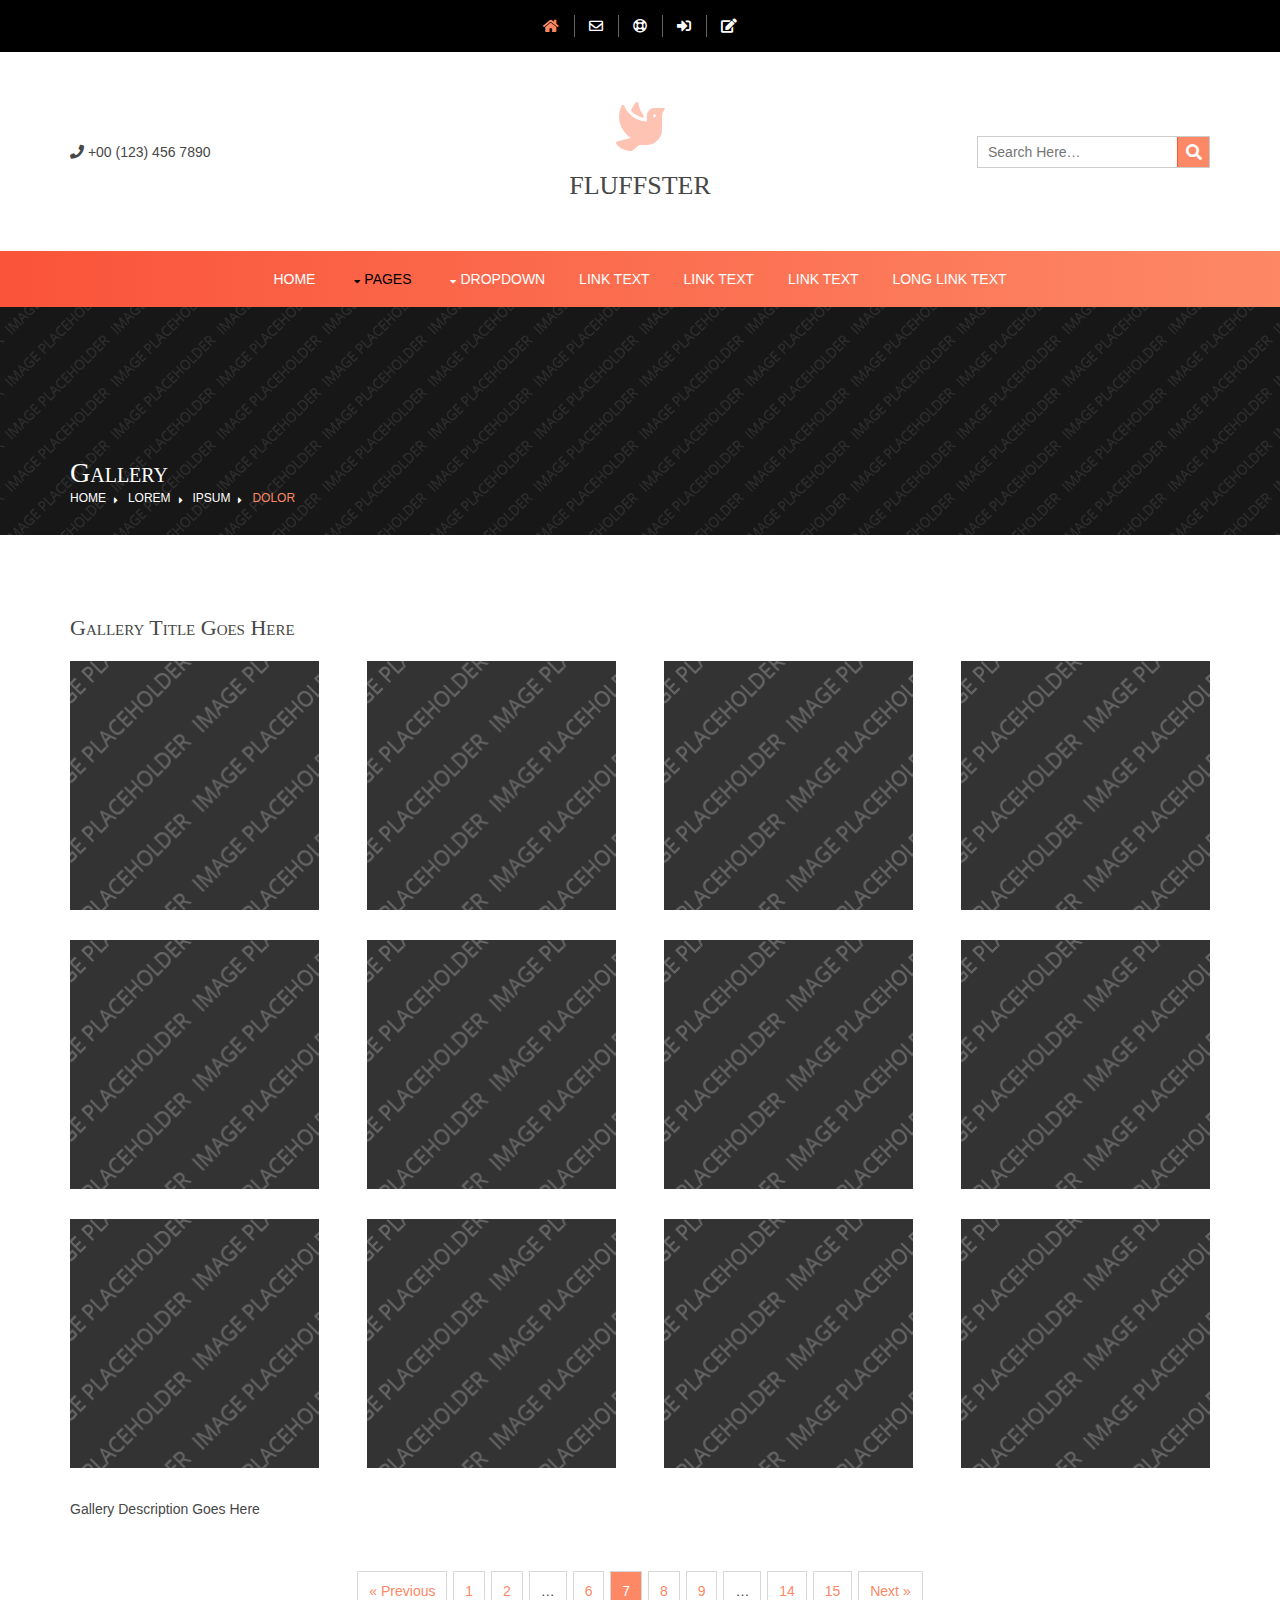
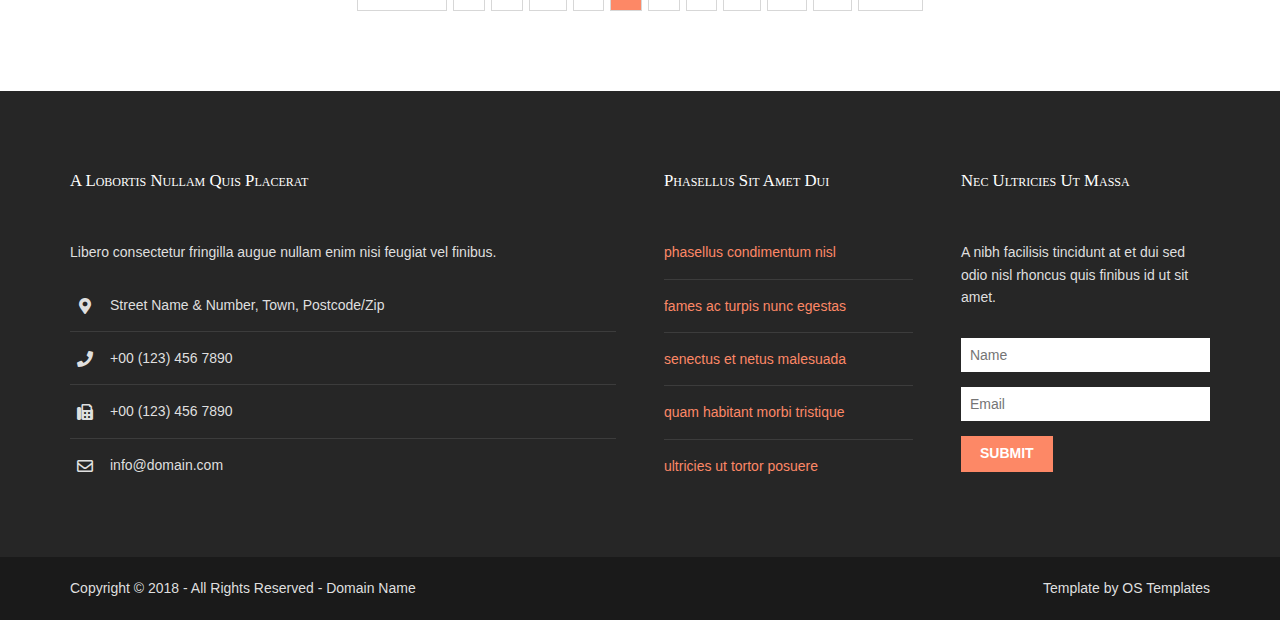
==== pages/gallery.html @ 119e73e4 "new template" ====
<!DOCTYPE html>
<!--
Template Name: Fluffster
Author: <a href="https://www.os-templates.com/">OS Templates</a>
Author URI: https://www.os-templates.com/
Copyright: OS-Templates.com
Licence: Free to use under our free template licence terms
Licence URI: https://www.os-templates.com/template-terms
-->
<html lang="">
<!-- To declare your language - read more here: https://www.w3.org/International/questions/qa-html-language-declarations -->
<head>
<title>Fluffster | Pages | Gallery</title>
<meta charset="utf-8">
<meta name="viewport" content="width=device-width, initial-scale=1.0, maximum-scale=1.0, user-scalable=no">
<link href="../layout/styles/layout.css" rel="stylesheet" type="text/css" media="all">
</head>
<body id="top">
<!-- ################################################################################################ -->
<!-- ################################################################################################ -->
<!-- ################################################################################################ -->
<div class="wrapper row0">
  <div id="topbar" class="hoc clear"> 
    <!-- ################################################################################################ -->
    <ul class="nospace">
      <li><a href="../index.html" title="Home"><i class="fas fa-home"></i></a></li>
      <li><a href="#" title="Send a Mail"><i class="far fa-envelope"></i></a></li>
      <li><a href="#" title="Help Centre"><i class="far fa-life-ring"></i></a></li>
      <li><a href="#" title="Login"><i class="fas fa-sign-in-alt"></i></a></li>
      <li><a href="#" title="Sign Up"><i class="fas fa-edit"></i></a></li>
    </ul>
    <!-- ################################################################################################ -->
  </div>
</div>
<!-- ################################################################################################ -->
<!-- ################################################################################################ -->
<!-- ################################################################################################ -->
<div class="wrapper row1">
  <header id="header" class="hoc clear"> 
    <!-- ################################################################################################ -->
    <section>
      <div><i class="fas fa-phone"></i> +00 (123) 456 7890</div>
      <div>
        <h1 id="logo"><i class="fas fa-dove"></i> <a href="../index.html">Fluffster</a></h1>
      </div>
      <div>
        <form class="clear" method="post" action="#">
          <fieldset>
            <legend>Search:</legend>
            <input type="search" value="" placeholder="Search Here&hellip;">
            <button class="fas fa-search" type="submit" title="Search"><em>Search</em></button>
          </fieldset>
        </form>
      </div>
    </section>
    <!-- ################################################################################################ -->
  </header>
</div>
<!-- ################################################################################################ -->
<!-- ################################################################################################ -->
<!-- ################################################################################################ -->
<div class="wrapper row2">
  <nav id="mainav" class="hoc clear"> 
    <!-- ################################################################################################ -->
    <ul class="clear">
      <li><a href="../index.html">Home</a></li>
      <li class="active"><a class="drop" href="#">Pages</a>
        <ul>
          <li class="active"><a href="gallery.html">Gallery</a></li>
          <li><a href="full-width.html">Full Width</a></li>
          <li><a href="sidebar-left.html">Sidebar Left</a></li>
          <li><a href="sidebar-right.html">Sidebar Right</a></li>
          <li><a href="basic-grid.html">Basic Grid</a></li>
          <li><a href="font-icons.html">Font Icons</a></li>
        </ul>
      </li>
      <li><a class="drop" href="#">Dropdown</a>
        <ul>
          <li><a href="#">Level 2</a></li>
          <li><a class="drop" href="#">Level 2 + Drop</a>
            <ul>
              <li><a href="#">Level 3</a></li>
              <li><a href="#">Level 3</a></li>
              <li><a href="#">Level 3</a></li>
            </ul>
          </li>
          <li><a href="#">Level 2</a></li>
        </ul>
      </li>
      <li><a href="#">Link Text</a></li>
      <li><a href="#">Link Text</a></li>
      <li><a href="#">Link Text</a></li>
      <li><a href="#">Long Link Text</a></li>
    </ul>
    <!-- ################################################################################################ -->
  </nav>
</div>
<!-- ################################################################################################ -->
<!-- ################################################################################################ -->
<!-- ################################################################################################ -->
<div class="wrapper bgded overlay" style="background-image:url('../images/demo/backgrounds/01.png');">
  <div id="breadcrumb" class="hoc clear"> 
    <!-- ################################################################################################ -->
    <h6 class="heading">Gallery</h6>
    <ul>
      <li><a href="#">Home</a></li>
      <li><a href="#">Lorem</a></li>
      <li><a href="#">Ipsum</a></li>
      <li><a href="#">Dolor</a></li>
    </ul>
    <!-- ################################################################################################ -->
  </div>
</div>
<!-- ################################################################################################ -->
<!-- ################################################################################################ -->
<!-- ################################################################################################ -->
<div class="wrapper row3">
  <main class="hoc container clear"> 
    <!-- main body -->
    <!-- ################################################################################################ -->
    <div class="content"> 
      <!-- ################################################################################################ -->
      <div id="gallery">
        <figure>
          <header class="heading">Gallery Title Goes Here</header>
          <ul class="nospace clear">
            <li class="one_quarter first"><a href="#"><img src="../images/demo/gallery/01.png" alt=""></a></li>
            <li class="one_quarter"><a href="#"><img src="../images/demo/gallery/01.png" alt=""></a></li>
            <li class="one_quarter"><a href="#"><img src="../images/demo/gallery/01.png" alt=""></a></li>
            <li class="one_quarter"><a href="#"><img src="../images/demo/gallery/01.png" alt=""></a></li>
            <li class="one_quarter first"><a href="#"><img src="../images/demo/gallery/01.png" alt=""></a></li>
            <li class="one_quarter"><a href="#"><img src="../images/demo/gallery/01.png" alt=""></a></li>
            <li class="one_quarter"><a href="#"><img src="../images/demo/gallery/01.png" alt=""></a></li>
            <li class="one_quarter"><a href="#"><img src="../images/demo/gallery/01.png" alt=""></a></li>
            <li class="one_quarter first"><a href="#"><img src="../images/demo/gallery/01.png" alt=""></a></li>
            <li class="one_quarter"><a href="#"><img src="../images/demo/gallery/01.png" alt=""></a></li>
            <li class="one_quarter"><a href="#"><img src="../images/demo/gallery/01.png" alt=""></a></li>
            <li class="one_quarter"><a href="#"><img src="../images/demo/gallery/01.png" alt=""></a></li>
          </ul>
          <figcaption>Gallery Description Goes Here</figcaption>
        </figure>
      </div>
      <!-- ################################################################################################ -->
      <!-- ################################################################################################ -->
      <nav class="pagination">
        <ul>
          <li><a href="#">&laquo; Previous</a></li>
          <li><a href="#">1</a></li>
          <li><a href="#">2</a></li>
          <li><strong>&hellip;</strong></li>
          <li><a href="#">6</a></li>
          <li class="current"><strong>7</strong></li>
          <li><a href="#">8</a></li>
          <li><a href="#">9</a></li>
          <li><strong>&hellip;</strong></li>
          <li><a href="#">14</a></li>
          <li><a href="#">15</a></li>
          <li><a href="#">Next &raquo;</a></li>
        </ul>
      </nav>
      <!-- ################################################################################################ -->
    </div>
    <!-- ################################################################################################ -->
    <!-- / main body -->
    <div class="clear"></div>
  </main>
</div>
<!-- ################################################################################################ -->
<!-- ################################################################################################ -->
<!-- ################################################################################################ -->
<div class="wrapper row4">
  <footer id="footer" class="hoc clear"> 
    <!-- ################################################################################################ -->
    <div class="one_half first">
      <h6 class="heading">A lobortis nullam quis placerat</h6>
      <p class="btmspace-30">Libero consectetur fringilla augue nullam enim nisi feugiat vel finibus.</p>
      <ul class="nospace linklist contact">
        <li><i class="fas fa-map-marker-alt"></i>
          <address>
          Street Name &amp; Number, Town, Postcode/Zip
          </address>
        </li>
        <li><i class="fas fa-phone"></i> +00 (123) 456 7890</li>
        <li><i class="fas fa-fax"></i> +00 (123) 456 7890</li>
        <li><i class="far fa-envelope"></i> info@domain.com</li>
      </ul>
    </div>
    <div class="one_quarter">
      <h6 class="heading">Phasellus sit amet dui</h6>
      <ul class="nospace linklist">
        <li><a href="#">phasellus condimentum nisl</a></li>
        <li><a href="#">fames ac turpis nunc egestas</a></li>
        <li><a href="#">senectus et netus malesuada</a></li>
        <li><a href="#">quam habitant morbi tristique</a></li>
        <li><a href="#">ultricies ut tortor posuere</a></li>
      </ul>
    </div>
    <div class="one_quarter">
      <h6 class="heading">Nec ultricies ut massa</h6>
      <p class="nospace btmspace-30">A nibh facilisis tincidunt at et dui sed odio nisl rhoncus quis finibus id ut sit amet.</p>
      <form method="post" action="#">
        <fieldset>
          <legend>Newsletter:</legend>
          <input class="btmspace-15" type="text" value="" placeholder="Name">
          <input class="btmspace-15" type="text" value="" placeholder="Email">
          <button type="submit" value="submit">Submit</button>
        </fieldset>
      </form>
    </div>
    <!-- ################################################################################################ -->
  </footer>
</div>
<!-- ################################################################################################ -->
<!-- ################################################################################################ -->
<!-- ################################################################################################ -->
<div class="wrapper row5">
  <div id="copyright" class="hoc clear"> 
    <!-- ################################################################################################ -->
    <p class="fl_left">Copyright &copy; 2018 - All Rights Reserved - <a href="#">Domain Name</a></p>
    <p class="fl_right">Template by <a target="_blank" href="https://www.os-templates.com/" title="Free Website Templates">OS Templates</a></p>
    <!-- ################################################################################################ -->
  </div>
</div>
<!-- ################################################################################################ -->
<!-- ################################################################################################ -->
<!-- ################################################################################################ -->
<a id="backtotop" href="#top"><i class="fas fa-chevron-up"></i></a>
<!-- JAVASCRIPTS -->
<script src="../layout/scripts/jquery.min.js"></script>
<script src="../layout/scripts/jquery.backtotop.js"></script>
<script src="../layout/scripts/jquery.mobilemenu.js"></script>
</body>
</html>
---- layout/styles/layout.css ----
@charset "utf-8";
/*
Template Name: Fluffster
Author: <a href="https://www.os-templates.com/">OS Templates</a>
Author URI: https://www.os-templates.com/
Copyright: OS-Templates.com
Licence: Free to use under our free template licence terms
Licence URI: https://www.os-templates.com/template-terms
File: Layout CSS
*/

@import url("fontawesome-free/css/fontawesome-all.min.css");
@import url("framework.css");

/* Rows
--------------------------------------------------------------------------------------------------------------- */
.row0, .row0 a{}
.row1, .row1 a{}
.row2, .row2 a{}
.row3, .row3 a{}
.row4, .row4 a{}
.row5, .row5 a{}


/* Top Bar
--------------------------------------------------------------------------------------------------------------- */
#topbar{padding:15px 0; text-transform:uppercase; text-align:center; font-weight:700;}

#topbar *{margin:0;}
#topbar ul li{display:inline-block; margin-right:10px; padding-right:15px; border-right:1px solid;}
#topbar ul li:last-child{margin-right:0; padding-right:0; border-right:none;}
#topbar i{line-height:normal;}


/* Header
--------------------------------------------------------------------------------------------------------------- */
#header{padding:50px 0;}

#header section{display:table; width:100%; height:100%;}
#header section > div{display:table-cell; width:33.33333333333333%; height:100%; vertical-align:middle;}
#header section > div *{margin:0;}
#header section > div:nth-child(1){}
#header section > div:nth-child(2){text-align:center;}
#header section > div:nth-child(3){}

#header #logo{font-size:26px; text-transform:uppercase;}
#header #logo i{display:block; margin-bottom:20px; font-size:3.5rem;}

#header section form{display:block; position:relative; float:right; max-width:250px;}
#header section input, #header section button{display:block; height:32px; border:solid;}
#header section input{width:100%; float:right; padding:5px 40px 5px 10px; border-width:1px;}
#header section button{position:absolute; top:1px; right:1px; width:32px; height:30px; border-width:0 0 0 1px; font-size:16px; cursor:pointer;}
#header section button em{display:none;}


/* Page Intro
--------------------------------------------------------------------------------------------------------------- */
#pageintro{background-size:100% 75%;/* This squashes the image - so only use a pattern of sorts */ text-align:center;}
#pageintro figure{padding-bottom:20px;}/* Required for the box-shadow on the image */
#pageintro figcaption{margin:0; padding:100px 0; font-size:4rem;}


/* Content Area
--------------------------------------------------------------------------------------------------------------- */
.container{padding:80px 0;}

/* Content */
.container .content{}

.sectiontitle{display:block; max-width:55%; margin:0 auto 80px; text-align:center;}
.sectiontitle *{margin:0;}

#services{margin-bottom:80px;}
#services > li{margin-bottom:50px;}
#services > li:nth-last-child(-n+3){margin-bottom:0;}/* Removes bottom margin from the last three items - margin is restored in the media queries when items stack */
#services > li:nth-child(3n+1){margin-left:0; clear:left;}/* Removes the need to add class="first" */
#services article *{margin:0; padding:0;}
#services article .heading, #services article p{margin-bottom:20px;}
#services article i{margin-right:15px; font-size:32px;}
#services article footer i{margin-right:0; font-size:inherit;}

/* Comments */
#comments ul{margin:0 0 40px 0; padding:0; list-style:none;}
#comments li{margin:0 0 10px 0; padding:15px;}
#comments .avatar{float:right; margin:0 0 10px 10px; padding:3px; border:1px solid;}
#comments address{font-weight:bold;}
#comments time{font-size:smaller;}
#comments .comcont{display:block; margin:0; padding:0;}
#comments .comcont p{margin:10px 5px 10px 0; padding:0;}

#comments form{display:block; width:100%;}
#comments input, #comments textarea{width:100%; padding:10px; border:1px solid;}
#comments textarea{overflow:auto;}
#comments div{margin-bottom:15px;}
#comments input[type="submit"], #comments input[type="reset"]{display:inline-block; width:auto; min-width:150px; margin:0; padding:8px 5px; cursor:pointer;}

/* Sidebar */
.container .sidebar{}

.sidebar .sdb_holder{margin-bottom:50px;}
.sidebar .sdb_holder:last-child{margin-bottom:0;}


/* Click to Action
--------------------------------------------------------------------------------------------------------------- */
.cta{padding:50px 0;}
.cta > :first-child{margin-top:10px;}
.cta > :last-child{margin-bottom:0;}/* Used when elements stack in smaller viewports */

.cta footer{text-align:center;}
.cta footer a{display:block;}


/* Intro Blocks
--------------------------------------------------------------------------------------------------------------- */
#introblocks{}
#introblocks > li:last-child{margin-bottom:0;}/* Used when elements stack in small viewports */
#introblocks article{display:block; text-align:center; padding:30px 20px;}
#introblocks article *{margin:0 0 25px 0;}
#introblocks article .btn{margin:10px 0 0 0;}
#introblocks article > :last-child{margin-bottom:0;}
#introblocks article i{display:inline-block; width:80px; height:80px; line-height:78px; border:1px solid; text-align:center; font-size:32px;}
#introblocks article footer i{width:auto; height:auto; line-height:inherit; border:none; font-size:inherit;}


/* Latest
--------------------------------------------------------------------------------------------------------------- */
#latest{margin-bottom:80px;}
#latest article{}
#latest article img{width:100%;}/* Force the image to have the full width of parent at all times */
#latest article .excerpt{padding:30px; border:solid; border-width:0 1px 1px 1px;}
#latest article .excerpt .meta li{display:inline-block; font-size:.8rem;}
#latest article .excerpt .meta li::after{margin-left:5px; content:"|";}
#latest article .excerpt .meta li:last-child::after{margin:0; content:"";}


/* Footer
--------------------------------------------------------------------------------------------------------------- */
#footer{padding:80px 0;}

#footer .heading{margin-bottom:50px; font-size:1.2rem;}

#footer .linklist li{display:block; margin-bottom:15px; padding:0 0 15px 0; border-bottom:1px solid;}
#footer .linklist li:last-child{margin:0; padding:0; border:none;}
#footer .linklist li::before, #footer .linklist li::after{display:table; content:"";}
#footer .linklist li, #footer .linklist li::after{clear:both;}

#footer .contact{}
#footer .contact.linklist li, #footer .contact.linklist li:last-child{position:relative; padding-left:40px;}
#footer .contact li *{margin:0; padding:0; line-height:1.6;}
#footer .contact li i{display:block; position:absolute; top:0; left:0; width:30px; font-size:16px; text-align:center;}

#footer input, #footer button{border:1px solid;}
#footer input{display:block; width:100%; padding:8px;}
#footer button{padding:8px 18px 10px; text-transform:uppercase; font-weight:700; cursor:pointer;}


/* Copyright
--------------------------------------------------------------------------------------------------------------- */
#copyright{padding:20px 0;}
#copyright *{margin:0; padding:0;}


/* Transition Fade
This gives a smooth transition to "ALL" elements used in the layout - other than the navigation form used in mobile devices
If you don't want it to fade all elements, you have to list the ones you want to be faded individually
Delete it completely to stop fading
--------------------------------------------------------------------------------------------------------------- */
*, *::before, *::after{transition:all .3s ease-in-out;}
#mainav form *{transition:none !important;}


/* ------------------------------------------------------------------------------------------------------------ */
/* ------------------------------------------------------------------------------------------------------------ */
/* ------------------------------------------------------------------------------------------------------------ */
/* ------------------------------------------------------------------------------------------------------------ */
/* ------------------------------------------------------------------------------------------------------------ */


/* Navigation
--------------------------------------------------------------------------------------------------------------- */
nav ul, nav ol{margin:0; padding:0; list-style:none;}

#mainav, #breadcrumb, .sidebar nav{line-height:normal;}
#mainav .drop::after, #mainav li li .drop::after, #breadcrumb li a::after, .sidebar nav a::after{position:absolute; font-family:"Font Awesome\ 5 Free"; font-weight:900; font-size:10px; line-height:10px;}

/* Top Navigation */
#mainav{}
#mainav ul{text-transform:uppercase; text-align:center;}
#mainav ul ul{z-index:9999; position:absolute; width:180px; text-transform:none; text-align:left;}
#mainav ul ul ul{left:180px; top:0;}
#mainav li{display:inline-block; position:relative; margin:0 30px 0 0; padding:0;}
#mainav li:last-child{margin-right:0;}
#mainav li li{width:100%; margin:0;}
#mainav li a{display:block; padding:20px 0;}
#mainav li li a{border:solid; border-width:0 0 1px 0;}
#mainav .drop{padding-left:15px;}
#mainav li li a, #mainav li li .drop{display:block; margin:0; padding:10px 15px;}
#mainav .drop::after, #mainav li li .drop::after{content:"\f0d7";}
#mainav .drop::after{top:25px; left:5px;}
#mainav li li .drop::after{top:15px; left:5px;}
#mainav ul ul{visibility:hidden; opacity:0;}
#mainav ul li:hover > ul{visibility:visible; opacity:1;}

#mainav form{display:none; margin:0; padding:0;}
#mainav form select, #mainav form select option{display:block; cursor:pointer; outline:none;}
#mainav form select{width:100%; padding:5px; border:none;}
#mainav form select option{margin:5px; padding:0; border:none;}

/* Breadcrumb */
#breadcrumb{padding:150px 0 30px;}
#breadcrumb ul{margin:0; padding:0; list-style:none; text-transform:uppercase;}
#breadcrumb li{display:inline-block; margin:0 6px 0 0; padding:0;}
#breadcrumb li a{display:block; position:relative; margin:0; padding:0 12px 0 0; font-size:12px;}
#breadcrumb li a::after{top:4px; right:0; content:"\f0da";}
#breadcrumb li:last-child a{margin:0; padding:0;}
#breadcrumb li:last-child a::after{display:none;}
#breadcrumb .heading{margin:0; font-size:2rem;}

/* Sidebar Navigation */
.sidebar nav{display:block; width:100%;}
.sidebar nav li{margin:0 0 3px 0; padding:0;}
.sidebar nav a{display:block; position:relative; margin:0; padding:5px 10px 5px 15px; text-decoration:none; border:solid; border-width:0 0 1px 0;}
.sidebar nav a::after{top:10px; left:5px; content:"\f0da";}
.sidebar nav ul ul a{padding-left:35px;}
.sidebar nav ul ul a::after{left:25px;}
.sidebar nav ul ul ul a{padding-left:55px;}
.sidebar nav ul ul ul a::after{left:45px;}

/* Pagination */
.pagination{display:block; width:100%; text-align:center; clear:both;}
.pagination li{display:inline-block; margin:0 2px 0 0;}
.pagination li:last-child{margin-right:0;}
.pagination a, .pagination strong{display:block; padding:8px 11px; border:1px solid; background-clip:padding-box; font-weight:normal;}

/* Back to Top */
#backtotop{z-index:999; display:inline-block; position:fixed; visibility:hidden; bottom:20px; right:20px; width:36px; height:36px; line-height:36px; font-size:16px; text-align:center; opacity:.2;}
#backtotop i{display:block; width:100%; height:100%; line-height:inherit;}
#backtotop.visible{visibility:visible; opacity:.5;}
#backtotop:hover{opacity:1;}


/* Tables
--------------------------------------------------------------------------------------------------------------- */
table, th, td{border:1px solid; border-collapse:collapse; vertical-align:top;}
table, th{table-layout:auto;}
table{width:100%; margin-bottom:15px;}
th, td{padding:5px 8px;}
td{border-width:0 1px;}


/* Gallery
--------------------------------------------------------------------------------------------------------------- */
#gallery{display:block; width:100%; margin-bottom:50px;}
#gallery figure figcaption{display:block; width:100%; clear:both;}
#gallery li{margin-bottom:30px;}


/* Font Awesome Social Icons
--------------------------------------------------------------------------------------------------------------- */
.faico{margin:0; padding:0; list-style:none;}
.faico li{display:inline-block; margin:8px 5px 0 0; padding:0; line-height:normal;}
.faico li:last-child{margin-right:0;}
.faico a{display:inline-block; width:36px; height:36px; line-height:36px; font-size:18px; text-align:center;}

.faico a{color:#FFFFFF; background-color:#012B50;}
.faico a:hover{}

.faicon-dribble:hover{background-color:#EA4C89;}
.faicon-facebook:hover{background-color:#3B5998;}
.faicon-google-plus:hover{background-color:#DB4A39;}
.faicon-linkedin:hover{background-color:#0E76A8;}
.faicon-twitter:hover{background-color:#00ACEE;}
.faicon-vk:hover{background-color:#4E658E;}


/* ------------------------------------------------------------------------------------------------------------ */
/* ------------------------------------------------------------------------------------------------------------ */
/* ------------------------------------------------------------------------------------------------------------ */
/* ------------------------------------------------------------------------------------------------------------ */
/* ------------------------------------------------------------------------------------------------------------ */


/* Colours
--------------------------------------------------------------------------------------------------------------- */
body{color:#DFDFDF; background-color:#1A1A1A;}
a{color:#FD8866;}
a:active, a:focus{background:transparent;}/* IE10 + 11 Bugfix - prevents grey background */
hr, .borderedbox{border-color:#D7D7D7;}
label span{color:#FF0000; background-color:inherit;}
input:focus, textarea:focus, *:required:focus{border-color:#FD8866;}

.overlay{color:#FFFFFF; background-color:inherit;}
.overlay::after{color:inherit; background-color:rgba(0,0,0,.55);}
.overlay.light{color:#474747;}
.overlay.light::after{background-color:rgba(255,255,255,.7);}

.btn, .btn.inverse:hover{color:#FFFFFF; background-color:#FD8866; border-color:#FD8866;}
.btn:hover, .btn.inverse{color:inherit; background-color:transparent; border-color:inherit;}

.imgover:hover::before{background:rgba(0,0,0,.55);}
.imgover, .imgover:hover::after{color:#FD8866;}


/* Rows */
.row0, .row0 a{color:#FFFFFF; background-color:#000000;}
.row1{color:#474747; background-color:#FFFFFF;}
.row2{color:#FFFFFF; background:linear-gradient(-90deg, #FD8866, #FA543A);}
.row3{color:#474747; background-color:#FFFFFF;}
.row4{color:#DFDFDF; background-color:#262626; border-color:#FA543A;}
.row5, .row5 a{color:#DFDFDF; background-color:#1A1A1A;}

.coloured{color:#FFFFFF; background:linear-gradient(90deg, #FD8866, #FA543A);}
.coloured .btn{background-color:#FD8866; border-color:#FD8866;}
.coloured .btn:hover{background-color:transparent; border-color:inherit;}


/* Top Bar */
#topbar ul li{border-color:rgba(255,255,255,.4);}
#topbar li:first-child a, #topbar a:hover{color:#FD8866;}


/* Header */
#header #logo a{color:inherit;}
#header #logo i{color:rgba(253,136,102,.5);}/* #FD8866 */
#header section input, #header section button{border-color:rgba(0,0,0,.2);}
#header section input:focus{border-color:#FD8866;}
#header section button{color:#FFFFFF; background-color:#FD8866; border-color:#FA543A;}


/* Page Intro */
#pageintro{color:#FFFFFF;}
#pageintro img{box-shadow:0px 15px 10px -10px rgba(0,0,0,.5);}


/* Content Area */
#services a{color:inherit;}
#services article:hover a{color:#FD8866;}


/* Intro Blocks */
#introblocks article{box-shadow:0px 0px 8px rgba(255,255,255,.2);}
#introblocks article:hover{background-color:rgba(0,0,0,1);}
#introblocks article i{color:#FD8866; border-color:rgba(255,255,255,.2);}
#introblocks article footer i{color:inherit;}
#introblocks article:hover > a i{color:#FFFFFF; background-color:#FD8866; border-color:#FD8866;}


/* Latest */
#latest article .excerpt{border-color:rgba(0,0,0,.2);}


/* Footer */
#footer .heading{color:#FFFFFF;}
#footer hr, #footer .borderedbox, #footer .linklist li{border-color:rgba(255,255,255,.1);}

#footer input, #footer button{border-color:transparent;}
#footer input{color:#474747; background-color:#FFFFFF;}
#footer input:focus{border-color:#FD8866;}
#footer button{color:#FFFFFF; background-color:#FD8866;}


/* Navigation */
#mainav li a{color:inherit;}
#mainav .active a, #mainav a:hover, #mainav li:hover > a{color:#000000; background-color:inherit;}
#mainav li li a, #mainav .active li a{color:#FFFFFF; background-color:rgba(250,84,58,.8);/* #FA543A */ border-color:rgba(250,84,58,1);/* #FA543A */}
#mainav li li:hover > a, #mainav .active .active > a{color:#000000; background-color:#FA543A;}
#mainav form select{color:#474747; background-color:#FFFFFF;}

#breadcrumb a{color:inherit; background-color:inherit;}
#breadcrumb li:last-child a{color:#FD8866;}

.container .sidebar nav a{color:inherit; border-color:#D7D7D7;}
.container .sidebar nav a:hover{color:#FD8866;}

.pagination a, .pagination strong{border-color:#D7D7D7;}
.pagination .current *{color:#FFFFFF; background-color:#FD8866;}

#backtotop{color:#FFFFFF; background-color:#FD8866;}


/* Tables + Comments */
table, th, td, #comments .avatar, #comments input, #comments textarea{border-color:#D7D7D7;}
#comments input:focus, #comments textarea:focus, #comments *:required:focus{border-color:#FD8866;}
th{color:#FFFFFF; background-color:#373737;}
tr, #comments li, #comments input[type="submit"], #comments input[type="reset"]{color:inherit; background-color:#FBFBFB;}
tr:nth-child(even), #comments li:nth-child(even){color:inherit; background-color:#F7F7F7;}
table a, #comments a{background-color:inherit;}


/* ------------------------------------------------------------------------------------------------------------ */
/* ------------------------------------------------------------------------------------------------------------ */
/* ------------------------------------------------------------------------------------------------------------ */
/* ------------------------------------------------------------------------------------------------------------ */
/* ------------------------------------------------------------------------------------------------------------ */


/* Media Queries
--------------------------------------------------------------------------------------------------------------- */
@-ms-viewport{width:device-width;}


/* Max Wrapper Width - Laptop, Desktop etc.
--------------------------------------------------------------------------------------------------------------- */
@media screen and (min-width:1140px){
	.hoc{max-width:1140px;}
}


/* Mobile Devices
--------------------------------------------------------------------------------------------------------------- */
@media screen and (max-width:978px){
	.hoc{max-width:90%;}

	#topbar{}

	#header{padding:30px 0;}
	#header #logo{margin-top:3px;}

	#mainav{padding:15px;}
	#mainav ul{display:none;}
	#mainav form{display:block;}

	#breadcrumb{}

	.container{}
	#comments input[type="reset"]{margin-top:10px;}
	.pagination li{display:inline-block; margin:0 5px 5px 0;}

	#footer{}

	#copyright{}
	#copyright p:first-of-type{margin-bottom:10px;}
}

@media screen and (max-width:750px){
	.imgl, .imgr{display:inline-block; float:none; margin:0 0 10px 0;}
	.fl_left, .fl_right{display:block; float:none;}
	.group .group > *:last-child, .clear .clear > *:last-child, .clear .group > *:last-child, .group .clear > *:last-child{margin-bottom:0;}/* Experimental - Needs more testing in different situations, stops double margin when stacking */
	.one_half, .one_third, .two_third, .one_quarter, .two_quarter, .three_quarter{display:block; float:none; width:auto; margin:0 0 30px 0; padding:0;}

	#header{text-align:center;}
	#header section > div form{width:100%; max-width:300px; float:none; margin:0 auto;}
	#header section > div form input{float:none;}
	#header #logo{margin:0 0 15px 0;}

	.sectiontitle{max-width:none;}

	#pageintro figcaption{padding:80px 0; font-size:3rem;}

	#services > li:nth-last-child(-n+3){margin-bottom:30px;}

	.cta > :first-child{margin-top:0;}
	.cta footer a{display:inline-block;}

	#footer{padding-bottom:50px;}/* Not required, just looks a little better */
}

@media screen and (max-width:450px){
	#pageintro figcaption{padding:50px 0; font-size:2rem;}
}


/* Other
--------------------------------------------------------------------------------------------------------------- */
@media screen and (max-width:650px){
	.scrollable{display:block; width:100%; margin:0 0 30px 0; padding:0 0 15px 0; overflow:auto; overflow-x:scroll;}
	.scrollable table{margin:0; padding:0; white-space:nowrap;}

	.inline li{display:block; margin-bottom:10px;}
	.pushright li{margin-right:0;}

	.font-x2{font-size:1.4rem;}
	.font-x3{font-size:1.6rem;}

	#header section, #header section > div{display:block; width:100%;}
	#header section > div{width:100%; margin-bottom:30px; text-align:center;}
	#header section > div:nth-child(3){margin-bottom:0;}
}
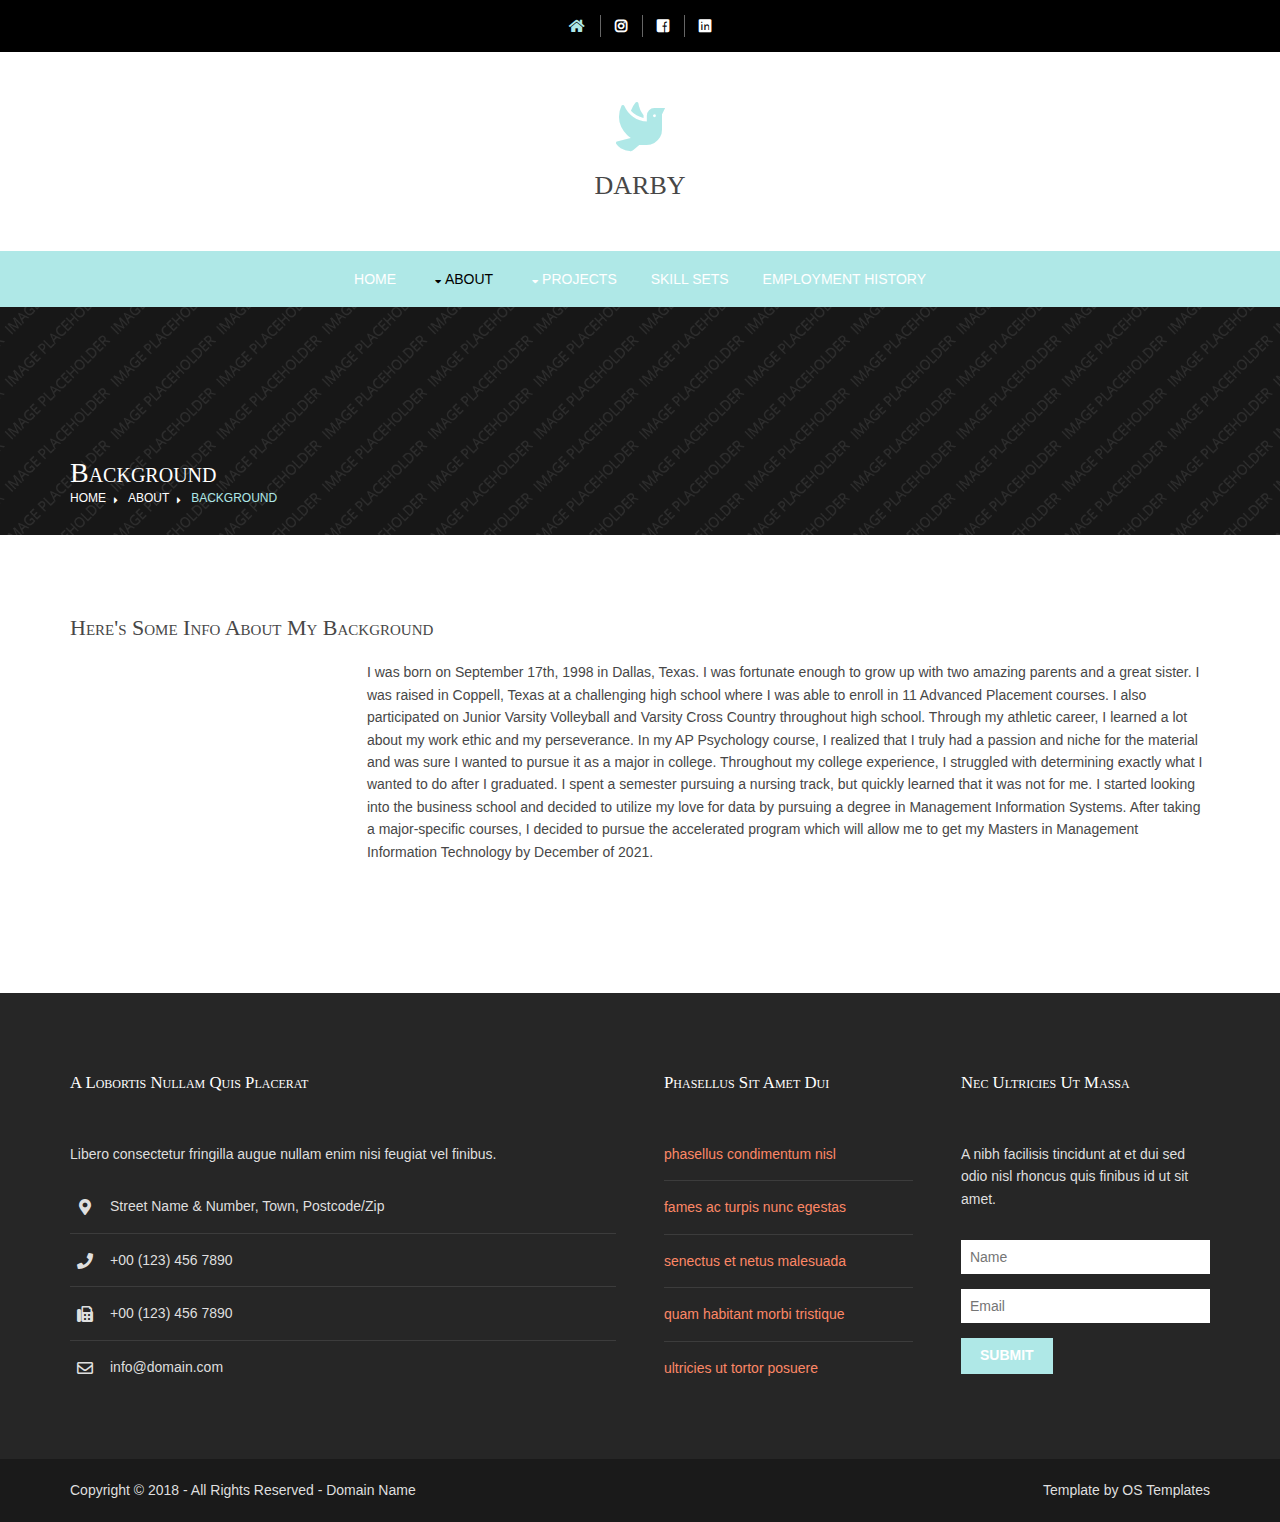
==== commit 11780c6e: "Update" ====
--- a/pages/gallery.html
+++ b/pages/gallery.html
@@ -1,4 +1,4 @@
-<!DOCTYPE html>
+﻿<!DOCTYPE html>
 <!--
 Template Name: Fluffster
 Author: <a href="https://www.os-templates.com/">OS Templates</a>
@@ -10,7 +10,7 @@
 <html lang="">
 <!-- To declare your language - read more here: https://www.w3.org/International/questions/qa-html-language-declarations -->
 <head>
-<title>Fluffster | Pages | Gallery</title>
+<title>Darby | About | Background</title>
 <meta charset="utf-8">
 <meta name="viewport" content="width=device-width, initial-scale=1.0, maximum-scale=1.0, user-scalable=no">
 <link href="../layout/styles/layout.css" rel="stylesheet" type="text/css" media="all">
@@ -22,13 +22,12 @@
 <div class="wrapper row0">
   <div id="topbar" class="hoc clear"> 
     <!-- ################################################################################################ -->
-    <ul class="nospace">
-      <li><a href="../index.html" title="Home"><i class="fas fa-home"></i></a></li>
-      <li><a href="#" title="Send a Mail"><i class="far fa-envelope"></i></a></li>
-      <li><a href="#" title="Help Centre"><i class="far fa-life-ring"></i></a></li>
-      <li><a href="#" title="Login"><i class="fas fa-sign-in-alt"></i></a></li>
-      <li><a href="#" title="Sign Up"><i class="fas fa-edit"></i></a></li>
-    </ul>
+      <ul class="nospace">
+          <li><a href="index.html" title="Home"><i class="fas fa-home"></i></a></li>
+          <li><a href="https://www.instagram.com/darbynoel/" target="_blank" title="Instagram"><i class="fab fa-instagram"></i></a></li>
+          <li><a href="https://www.facebook.com/darby.shepard/" target="_blank" title="Facebook"><i class="fab fa-facebook-square"></i></a></li>
+          <li><a href="https://www.linkedin.com/in/darby-shepard-030239182/" target="_blank" title="LinkedIn"><i class="fab fa-linkedin"></i></a></li>
+      </ul>
     <!-- ################################################################################################ -->
   </div>
 </div>
@@ -36,64 +35,54 @@
 <!-- ################################################################################################ -->
 <!-- ################################################################################################ -->
 <div class="wrapper row1">
-  <header id="header" class="hoc clear"> 
-    <!-- ################################################################################################ -->
-    <section>
-      <div><i class="fas fa-phone"></i> +00 (123) 456 7890</div>
-      <div>
-        <h1 id="logo"><i class="fas fa-dove"></i> <a href="../index.html">Fluffster</a></h1>
-      </div>
-      <div>
-        <form class="clear" method="post" action="#">
-          <fieldset>
-            <legend>Search:</legend>
-            <input type="search" value="" placeholder="Search Here&hellip;">
-            <button class="fas fa-search" type="submit" title="Search"><em>Search</em></button>
-          </fieldset>
-        </form>
-      </div>
-    </section>
-    <!-- ################################################################################################ -->
-  </header>
+    <header id="header" class="hoc clear">
+        <!-- ################################################################################################ -->
+        <section>
+            <div>
+                <h1 style="text-align:center" id="logo"><i class="fas fa-dove"></i> <a href="index.html">Darby</a></h1>
+            </div>
+        </section>
+        <!-- ################################################################################################ -->
+    </header>
 </div>
 <!-- ################################################################################################ -->
 <!-- ################################################################################################ -->
 <!-- ################################################################################################ -->
 <div class="wrapper row2">
-  <nav id="mainav" class="hoc clear"> 
-    <!-- ################################################################################################ -->
-    <ul class="clear">
-      <li><a href="../index.html">Home</a></li>
-      <li class="active"><a class="drop" href="#">Pages</a>
-        <ul>
-          <li class="active"><a href="gallery.html">Gallery</a></li>
-          <li><a href="full-width.html">Full Width</a></li>
-          <li><a href="sidebar-left.html">Sidebar Left</a></li>
-          <li><a href="sidebar-right.html">Sidebar Right</a></li>
-          <li><a href="basic-grid.html">Basic Grid</a></li>
-          <li><a href="font-icons.html">Font Icons</a></li>
+    <nav id="mainav" class="hoc clear">
+        <!-- ################################################################################################ -->
+        <ul class="clear">
+            <li><a href="../index.html">Home</a></li>
+            <li class="active"><a class="drop" href="#">About</a>
+                <ul>
+                    <li><a href="pages/gallery.html">Background</a></li>
+                    <li><a href="pages/full-width.html">Full Width</a></li>
+                    <li><a href="pages/sidebar-left.html">Sidebar Left</a></li>
+                    <li><a href="pages/sidebar-right.html">Sidebar Right</a></li>
+                    <li><a href="pages/basic-grid.html">Basic Grid</a></li>
+                    <li><a href="pages/font-icons.html">Font Icons</a></li>
+                </ul>
+            </li>
+            <li>
+                <a class="drop" href="#">Projects</a>
+                <ul>
+                    <li><a href="#">Level 2</a></li>
+                    <li>
+                        <a class="drop" href="#">Level 2 + Drop</a>
+                        <ul>
+                            <li><a href="#">Level 3</a></li>
+                            <li><a href="#">Level 3</a></li>
+                            <li><a href="#">Level 3</a></li>
+                        </ul>
+                    </li>
+                    <li><a href="#">Level 2</a></li>
+                </ul>
+            </li>
+            <li><a href="#">Skill Sets</a></li>
+            <li><a href="#">Employment History</a></li>
         </ul>
-      </li>
-      <li><a class="drop" href="#">Dropdown</a>
-        <ul>
-          <li><a href="#">Level 2</a></li>
-          <li><a class="drop" href="#">Level 2 + Drop</a>
-            <ul>
-              <li><a href="#">Level 3</a></li>
-              <li><a href="#">Level 3</a></li>
-              <li><a href="#">Level 3</a></li>
-            </ul>
-          </li>
-          <li><a href="#">Level 2</a></li>
-        </ul>
-      </li>
-      <li><a href="#">Link Text</a></li>
-      <li><a href="#">Link Text</a></li>
-      <li><a href="#">Link Text</a></li>
-      <li><a href="#">Long Link Text</a></li>
-    </ul>
-    <!-- ################################################################################################ -->
-  </nav>
+        <!-- ################################################################################################ -->
+    </nav>
 </div>
 <!-- ################################################################################################ -->
 <!-- ################################################################################################ -->
@@ -101,12 +90,12 @@
 <div class="wrapper bgded overlay" style="background-image:url('../images/demo/backgrounds/01.png');">
   <div id="breadcrumb" class="hoc clear"> 
     <!-- ################################################################################################ -->
-    <h6 class="heading">Gallery</h6>
+    <h6 class="heading">Background</h6>
     <ul>
       <li><a href="#">Home</a></li>
-      <li><a href="#">Lorem</a></li>
-      <li><a href="#">Ipsum</a></li>
-      <li><a href="#">Dolor</a></li>
+      <li><a href="#">About</a></li>
+      <li><a href="#">Background</a></li>
+
     </ul>
     <!-- ################################################################################################ -->
   </div>
@@ -122,42 +111,15 @@
       <!-- ################################################################################################ -->
       <div id="gallery">
         <figure>
-          <header class="heading">Gallery Title Goes Here</header>
+          <header class="heading">Here's Some Info About My Background</header>
           <ul class="nospace clear">
-            <li class="one_quarter first"><a href="#"><img src="../images/demo/gallery/01.png" alt=""></a></li>
-            <li class="one_quarter"><a href="#"><img src="../images/demo/gallery/01.png" alt=""></a></li>
-            <li class="one_quarter"><a href="#"><img src="../images/demo/gallery/01.png" alt=""></a></li>
-            <li class="one_quarter"><a href="#"><img src="../images/demo/gallery/01.png" alt=""></a></li>
-            <li class="one_quarter first"><a href="#"><img src="../images/demo/gallery/01.png" alt=""></a></li>
-            <li class="one_quarter"><a href="#"><img src="../images/demo/gallery/01.png" alt=""></a></li>
-            <li class="one_quarter"><a href="#"><img src="../images/demo/gallery/01.png" alt=""></a></li>
-            <li class="one_quarter"><a href="#"><img src="../images/demo/gallery/01.png" alt=""></a></li>
-            <li class="one_quarter first"><a href="#"><img src="../images/demo/gallery/01.png" alt=""></a></li>
-            <li class="one_quarter"><a href="#"><img src="../images/demo/gallery/01.png" alt=""></a></li>
-            <li class="one_quarter"><a href="#"><img src="../images/demo/gallery/01.png" alt=""></a></li>
-            <li class="one_quarter"><a href="#"><img src="../images/demo/gallery/01.png" alt=""></a></li>
+            <li class="one_quarter first"><a href="#"><img src="../images/demo/sister.png" alt=""></a></li>
+            <p class="three_quarter">I was born on September 17th, 1998 in Dallas, Texas. I was fortunate enough to grow up with two amazing parents and a great sister. I was raised in Coppell, Texas at a challenging high school where I was able to enroll in 11 Advanced Placement courses. I also participated on Junior Varsity Volleyball and Varsity Cross Country throughout high school. Through my athletic career, I learned a lot about my work ethic and my perseverance.  In my AP Psychology course, I realized that I truly had a passion and niche for the material and was sure I wanted to pursue it as a major in college. Throughout my college experience, I struggled with determining exactly what I wanted to do after I graduated. I spent a semester pursuing a nursing track, but quickly learned that it was not for me. I started looking into the business school and decided to utilize my love for data by pursuing a degree in Management Information Systems. After taking a major-specific courses, I decided to pursue the accelerated program which will allow me to get my Masters in Management Information Technology by December of 2021. </p>
           </ul>
-          <figcaption>Gallery Description Goes Here</figcaption>
         </figure>
       </div>
       <!-- ################################################################################################ -->
       <!-- ################################################################################################ -->
-      <nav class="pagination">
-        <ul>
-          <li><a href="#">&laquo; Previous</a></li>
-          <li><a href="#">1</a></li>
-          <li><a href="#">2</a></li>
-          <li><strong>&hellip;</strong></li>
-          <li><a href="#">6</a></li>
-          <li class="current"><strong>7</strong></li>
-          <li><a href="#">8</a></li>
-          <li><a href="#">9</a></li>
-          <li><strong>&hellip;</strong></li>
-          <li><a href="#">14</a></li>
-          <li><a href="#">15</a></li>
-          <li><a href="#">Next &raquo;</a></li>
-        </ul>
-      </nav>
       <!-- ################################################################################################ -->
     </div>
     <!-- ################################################################################################ -->
--- a/layout/styles/layout.css
+++ b/layout/styles/layout.css
@@ -1,4 +1,4 @@
-@charset "utf-8";
+﻿@charset "utf-8";
 /*
 Template Name: Fluffster
 Author: <a href="https://www.os-templates.com/">OS Templates</a>
@@ -37,7 +37,7 @@
 #header{padding:50px 0;}
 
 #header section{display:table; width:100%; height:100%;}
-#header section > div{display:table-cell; width:33.33333333333333%; height:100%; vertical-align:middle;}
+#header section > div{display:table-cell; width:50%; height:100%; vertical-align:middle;}
 #header section > div *{margin:0;}
 #header section > div:nth-child(1){}
 #header section > div:nth-child(2){text-align:center;}
@@ -268,7 +268,7 @@
 
 .faicon-dribble:hover{background-color:#EA4C89;}
 .faicon-facebook:hover{background-color:#3B5998;}
-.faicon-google-plus:hover{background-color:#DB4A39;}
+.faicon-google-plus:hover {background-color: #afe8e7}
 .faicon-linkedin:hover{background-color:#0E76A8;}
 .faicon-twitter:hover{background-color:#00ACEE;}
 .faicon-vk:hover{background-color:#4E658E;}
@@ -295,37 +295,37 @@
 .overlay.light{color:#474747;}
 .overlay.light::after{background-color:rgba(255,255,255,.7);}
 
-.btn, .btn.inverse:hover{color:#FFFFFF; background-color:#FD8866; border-color:#FD8866;}
+.btn, .btn.inverse:hover{color:#FFFFFF; background-color:#afe8e7; border-color:#afe8e7;}
 .btn:hover, .btn.inverse{color:inherit; background-color:transparent; border-color:inherit;}
 
 .imgover:hover::before{background:rgba(0,0,0,.55);}
-.imgover, .imgover:hover::after{color:#FD8866;}
+.imgover, .imgover:hover::after {color: #afe8e7}
 
 
 /* Rows */
 .row0, .row0 a{color:#FFFFFF; background-color:#000000;}
 .row1{color:#474747; background-color:#FFFFFF;}
-.row2{color:#FFFFFF; background:linear-gradient(-90deg, #FD8866, #FA543A);}
+.row2{color:#FFFFFF; background-color: #afe8e7}
 .row3{color:#474747; background-color:#FFFFFF;}
-.row4{color:#DFDFDF; background-color:#262626; border-color:#FA543A;}
+.row4 {color: #DFDFDF; background-color: #262626; border-color: #afe8e7;}
 .row5, .row5 a{color:#DFDFDF; background-color:#1A1A1A;}
 
-.coloured{color:#FFFFFF; background:linear-gradient(90deg, #FD8866, #FA543A);}
-.coloured .btn{background-color:#FD8866; border-color:#FD8866;}
+.coloured {color: #FFFFFF; background: linear-gradient(90deg, #afe8e7, #4e96a9);}
+.coloured .btn{background-color:#afe8e7; border-color:#afe8e7;}
 .coloured .btn:hover{background-color:transparent; border-color:inherit;}
 
 
 /* Top Bar */
 #topbar ul li{border-color:rgba(255,255,255,.4);}
-#topbar li:first-child a, #topbar a:hover{color:#FD8866;}
+#topbar li:first-child a, #topbar a:hover {color: #afe8e7;}
 
 
 /* Header */
 #header #logo a{color:inherit;}
-#header #logo i{color:rgba(253,136,102,.5);}/* #FD8866 */
+#header #logo i {color: #afe8e7;}/* #FD8866 */
 #header section input, #header section button{border-color:rgba(0,0,0,.2);}
-#header section input:focus{border-color:#FD8866;}
-#header section button{color:#FFFFFF; background-color:#FD8866; border-color:#FA543A;}
+#header section input:focus{border-color:#afe8e7;}
+#header section button{color:#FFFFFF; background-color:#afe8e7; border-color:#4e96a9;}
 
 
 /* Page Intro */
@@ -335,15 +335,15 @@
 
 /* Content Area */
 #services a{color:inherit;}
-#services article:hover a{color:#FD8866;}
+#services article:hover a{color:#afe8e7;}
 
 
 /* Intro Blocks */
 #introblocks article{box-shadow:0px 0px 8px rgba(255,255,255,.2);}
 #introblocks article:hover{background-color:rgba(0,0,0,1);}
-#introblocks article i{color:#FD8866; border-color:rgba(255,255,255,.2);}
+#introblocks article i{color:#afe8e7; border-color:rgba(255,255,255,.2);}
 #introblocks article footer i{color:inherit;}
-#introblocks article:hover > a i{color:#FFFFFF; background-color:#FD8866; border-color:#FD8866;}
+#introblocks article:hover > a i{color:#FFFFFF; background-color:#afe8e7; border-color:#afe8e7;}
 
 
 /* Latest */
@@ -356,32 +356,32 @@
 
 #footer input, #footer button{border-color:transparent;}
 #footer input{color:#474747; background-color:#FFFFFF;}
-#footer input:focus{border-color:#FD8866;}
-#footer button{color:#FFFFFF; background-color:#FD8866;}
+#footer input:focus{border-color:#afe8e7;}
+#footer button{color:#FFFFFF; background-color:#afe8e7;}
 
 
 /* Navigation */
 #mainav li a{color:inherit;}
-#mainav .active a, #mainav a:hover, #mainav li:hover > a{color:#000000; background-color:inherit;}
-#mainav li li a, #mainav .active li a{color:#FFFFFF; background-color:rgba(250,84,58,.8);/* #FA543A */ border-color:rgba(250,84,58,1);/* #FA543A */}
-#mainav li li:hover > a, #mainav .active .active > a{color:#000000; background-color:#FA543A;}
+#mainav .active a, #mainav a:hover, #mainav li:hover > a {color: #000000; background-color: #afe8e7;}
+#mainav li li a, #mainav .active li a {color: #FFFFFF; background-color: #afe8e7; /* #FA543A */border-color: #60696a; /* #FA543A */}
+#mainav li li:hover > a, #mainav .active .active > a {color: #000000; background-color: #4e96a9;}
 #mainav form select{color:#474747; background-color:#FFFFFF;}
 
 #breadcrumb a{color:inherit; background-color:inherit;}
-#breadcrumb li:last-child a{color:#FD8866;}
+#breadcrumb li:last-child a{color:#afe8e7;}
 
 .container .sidebar nav a{color:inherit; border-color:#D7D7D7;}
-.container .sidebar nav a:hover{color:#FD8866;}
+.container .sidebar nav a:hover{color:#afe8e7;}
 
 .pagination a, .pagination strong{border-color:#D7D7D7;}
-.pagination .current *{color:#FFFFFF; background-color:#FD8866;}
-
-#backtotop{color:#FFFFFF; background-color:#FD8866;}
+.pagination .current *{color:#FFFFFF; background-color:#afe8e7;}
+
+#backtotop{color:#FFFFFF; background-color:#afe8e7;}
 
 
 /* Tables + Comments */
 table, th, td, #comments .avatar, #comments input, #comments textarea{border-color:#D7D7D7;}
-#comments input:focus, #comments textarea:focus, #comments *:required:focus{border-color:#FD8866;}
+#comments input:focus, #comments textarea:focus, #comments *:required:focus{border-color:#afe8e7;}
 th{color:#FFFFFF; background-color:#373737;}
 tr, #comments li, #comments input[type="submit"], #comments input[type="reset"]{color:inherit; background-color:#FBFBFB;}
 tr:nth-child(even), #comments li:nth-child(even){color:inherit; background-color:#F7F7F7;}
@@ -418,7 +418,7 @@
 	#header #logo{margin-top:3px;}
 
 	#mainav{padding:15px;}
-	#mainav ul{display:none;}
+	#mainav ul{display:no\ne;}
 	#mainav form{display:block;}
 
 	#breadcrumb{}
